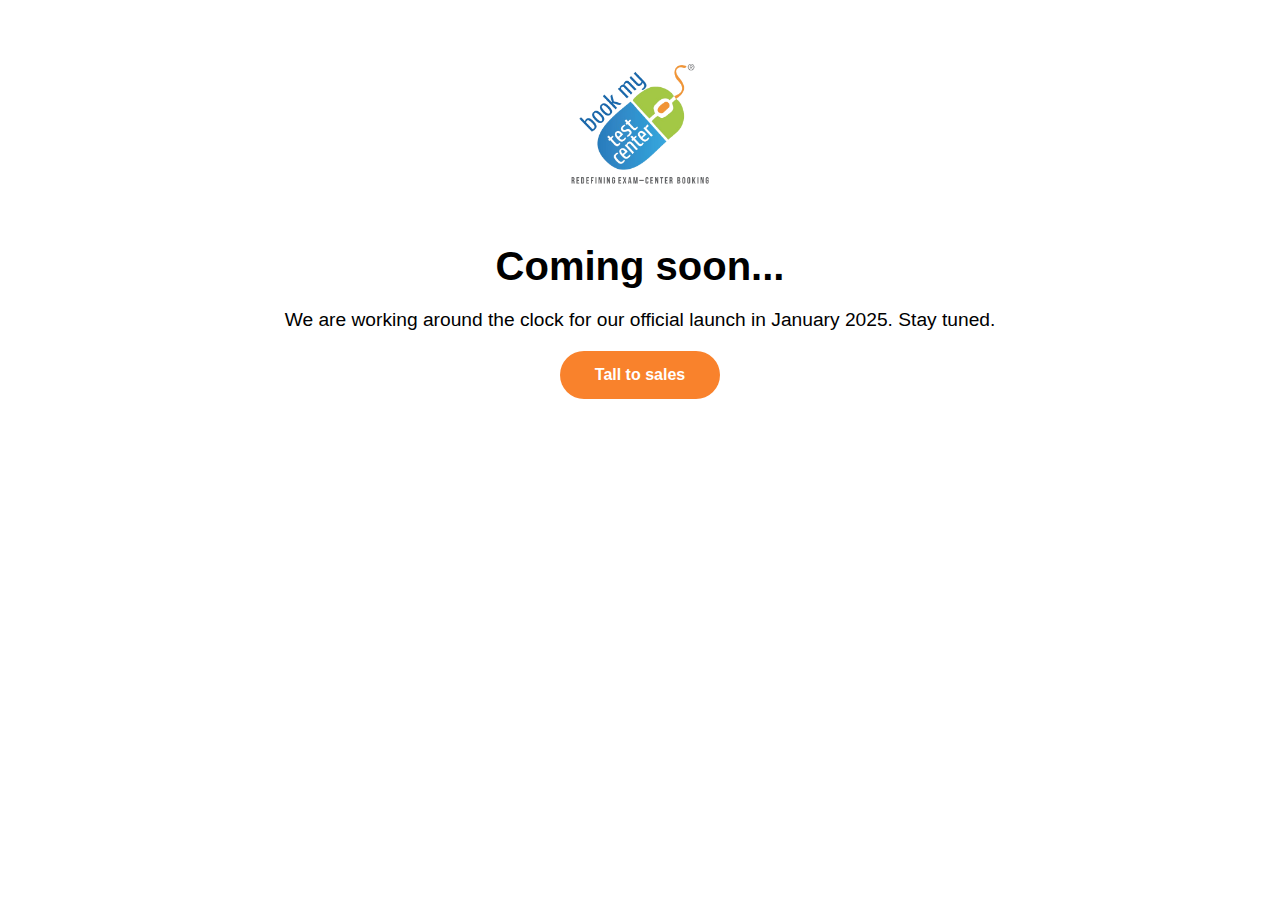
==== testcenter.html @ 8c580f88 "complete code" ====
<!DOCTYPE html>
<html lang="en">

<head>
    <meta charset="UTF-8">
    <meta name="viewport" content="width=device-width, initial-scale=1.0">
    <title>Testcenter sign up</title>
    <style>
        /* General Styles */
        body {
            margin: 0;
            font-family: 'Arial', sans-serif;
            color: #333;
        }

        .top-section {
            /* background: linear-gradient(to bottom, #4e73df, #1c2a48); */
            color: #000000;
            padding: 50px 20px;
            background-color: #fff;
        }

        .container {
            max-width: 800px;
            margin: auto;
            text-align: center;
        }

        /* Logo */
        .logo {
            max-width: 150px;
            margin: 0 auto 20px;
            animation: fadeIn 1.5s ease-in-out;
        }

        /* Heading */
        .main-heading {
            font-size: 2.5rem;
            margin: 20px 0;
            font-weight: bold;
            animation: slideInDown 1.5s ease-in-out;
        }

        /* Subtext */
        .sub-text {
            font-size: 1.2rem;
            margin: 10px 0 20px;
            animation: slideInUp 1.5s ease-in-out;
        }

        /* Button */

        .cta-button {
            background-color: #f9822c;
            color: white;
            border: none;
            padding: 15px 30px;
            font-size: 1rem;
            font-weight: bold;
            border-radius: 30px;
            cursor: pointer;
            transition: all 0.3s ease-in-out;
            text-decoration: none;
            margin:auto;
            display: block;
            width: 100px;

        }

        .cta-button:hover {
            background-color: #fff;
            border: 1px solid #f9822c;
            transform: scale(1.1);
            color: #000000;
        }

        /* Keyframes for animations */
      

        /* Responsiveness */
        @media (max-width: 768px) {
            .main-heading {
                font-size: 2rem;
            }

            .sub-text {
                font-size: 1rem;
            }

            .cta-button {
                padding: 10px 20px;
                font-size: 0.9rem;
            }
        }
    </style>
</head>

<body>
    <section class="top-section">
        <div class="container text-center">
            <img src="./image/BMTC Logo.png" alt="Logo" class="logo" />
            <h1 class="main-heading">Coming soon...</h1>
            <p class="sub-text"> We are working around the clock for our official launch in January 2025. Stay tuned. </p>
           <a href="https://cal.com/testpan/30min?date=2024-11-18&month=2024-11" class="cta-button" target="_blank">Tall to sales</a>
        </div>
    </section>
</body>

</html>
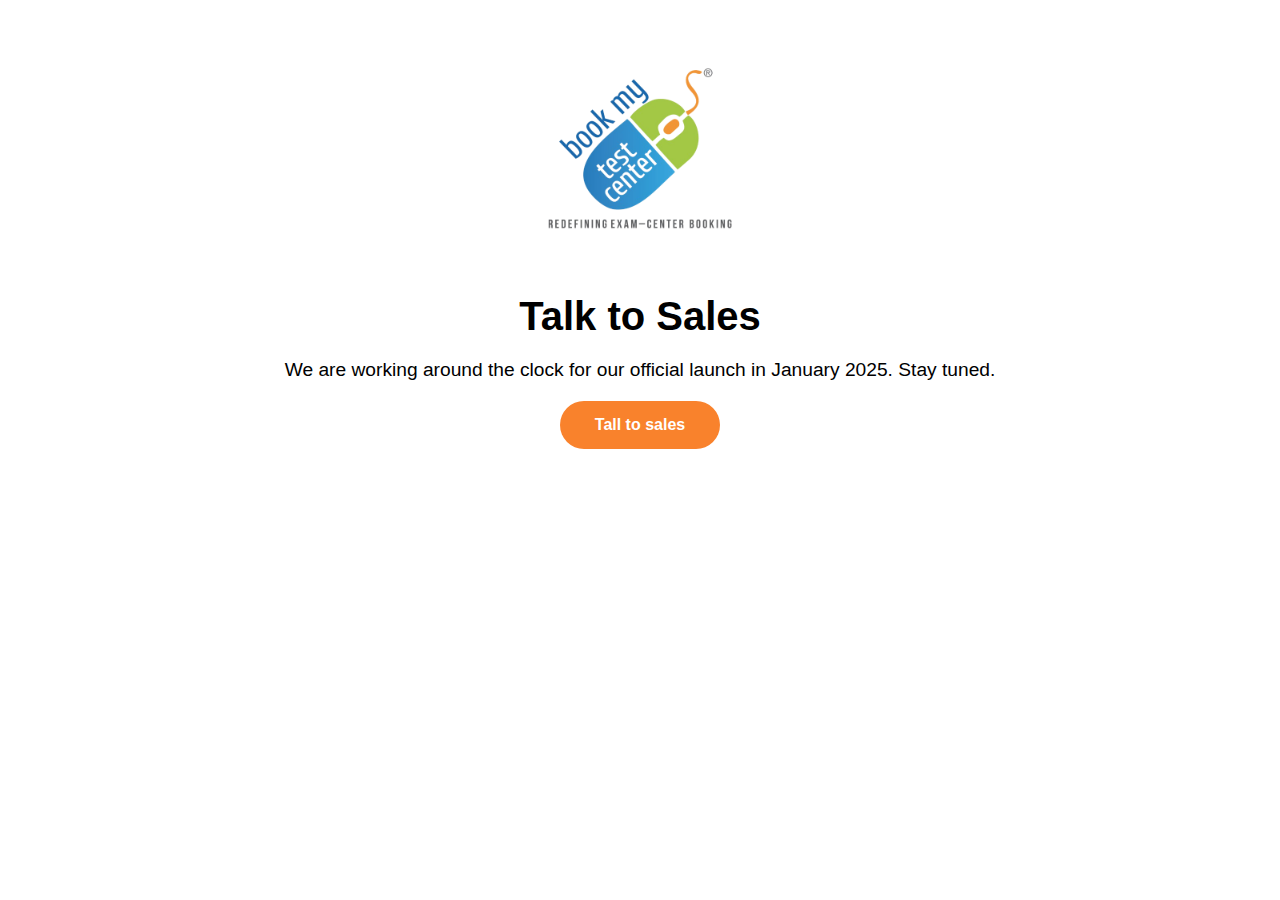
==== commit 10e49057: "few changes done" ====
--- a/testcenter.html
+++ b/testcenter.html
@@ -28,7 +28,7 @@
 
         /* Logo */
         .logo {
-            max-width: 150px;
+            max-width: 200px;
             margin: 0 auto 20px;
             animation: fadeIn 1.5s ease-in-out;
         }
@@ -99,7 +99,7 @@
     <section class="top-section">
         <div class="container text-center">
             <img src="./image/BMTC Logo.png" alt="Logo" class="logo" />
-            <h1 class="main-heading">Coming soon...</h1>
+            <h1 class="main-heading">Talk to Sales</h1>
             <p class="sub-text"> We are working around the clock for our official launch in January 2025. Stay tuned. </p>
            <a href="https://cal.com/testpan/30min?date=2024-11-18&month=2024-11" class="cta-button" target="_blank">Tall to sales</a>
         </div>
